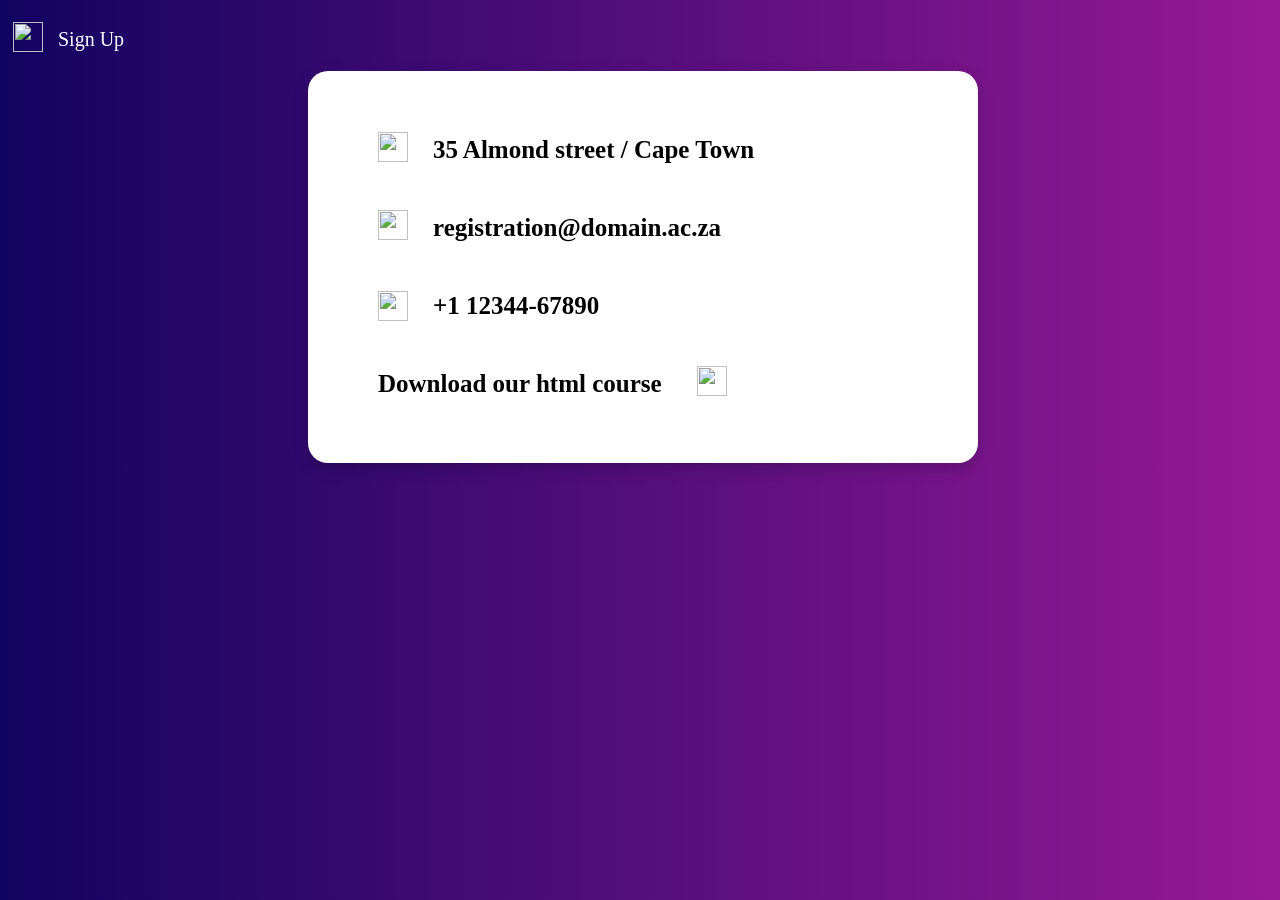
==== contact.html @ 8144a492 "practice website" ====
<!DOCTYPE html>
<html lang="en">
<head>
    <meta charset="UTF-8">
    <meta name="viewport" content="width=device-width, initial-scale=1.0">
    <title>REGISTRATION</title>
    <link rel="icon" type="image/png" href="_favicon/android-chrome-512x512.png">
    <link rel="stylesheet" href="contact.css">
</head>
<body>
    <div class="container">
        <a href="sign-in.html">
            <img src="./_images/back.png" width="30px" height="30px">
        </a>
        <p>Sign Up</p>
    </div>

    <form>
            <div class="address">
                <a href="https://maps.google.com/?q=-33.984133,18.491811" target="_blank">
                   <img src="./_images/pin.png" width="30px" height="30px">
                </a>
                <p>35 Almond street / Cape Town</p>
            </div>
            <div class="email">
                <a href="mailto:registration@domain.ac.za">
                   <img src="./_images/email.png" width="30px" height="30px">
                </a>
                <p>registration@domain.ac.za</p>
            </div>
            <div class="phone">
                <img src="./_images/phone-call.png" width="30px" height="30px">
                <p>+1 12344-67890</p>
            </div>
            <div class="download">
                <p>Download our html course</p>
                <a href="./_documents/HTML and CSS design and build websites.pdf" target="_blank">
                   <img src="./_images/download.png" width="30px" height="30px">
                </a>
            </div>
       </div>
       
    </form>
    
</body>
</html>
---- contact.css ----
body {
     background:linear-gradient(
        to right, #110361, #971997
     );
     display: flex;
     flex-direction: column;
     align-items: center;
}
.container {
     display: flex;
     flex-direction: row;
     align-self: flex-start;
     align-items: center;
     justify-content: center;
     font-size: 20px;
     color: white;
     padding-left: 5px;
     gap: 15px;
     cursor: pointer;
}
form {
     display: flex;
     flex-direction: column;
     align-self: flex-start;
     justify-content:center;
     background:white;
     color: black;
     margin-left:300px;
     margin-top: 60px0px;
     padding-top: 40px;
     padding-left: 70px;
     padding-bottom: 40px;
     width: 600px;
     height: auto;
     border-radius: 20px;
     box-shadow: 0 5px 15px rgba(0,0,0,0.2);
}
.address {
     display: flex;
     flex-direction: row;
     align-items: center;
     gap: 25px;
     font-weight: bold;
     font-size: 25px;
}
.email {
     display: flex;
     flex-direction: row;
     align-items: center;
     gap: 25px;
     font-weight: bold;
     font-size: 25px;
}
.phone {
     display: flex;
     flex-direction: row;
     align-items: center;
     gap: 25px;
     font-weight: bold;
     font-size: 25px;
}
.download {
     display: flex;
     flex-direction: row;
     align-items: center;
     gap: 35px;
     font-weight: bold;
     font-size: 25px;
}
img:hover {
    background-color:rgb(241, 110, 106);
    transition: 0.5s;

}
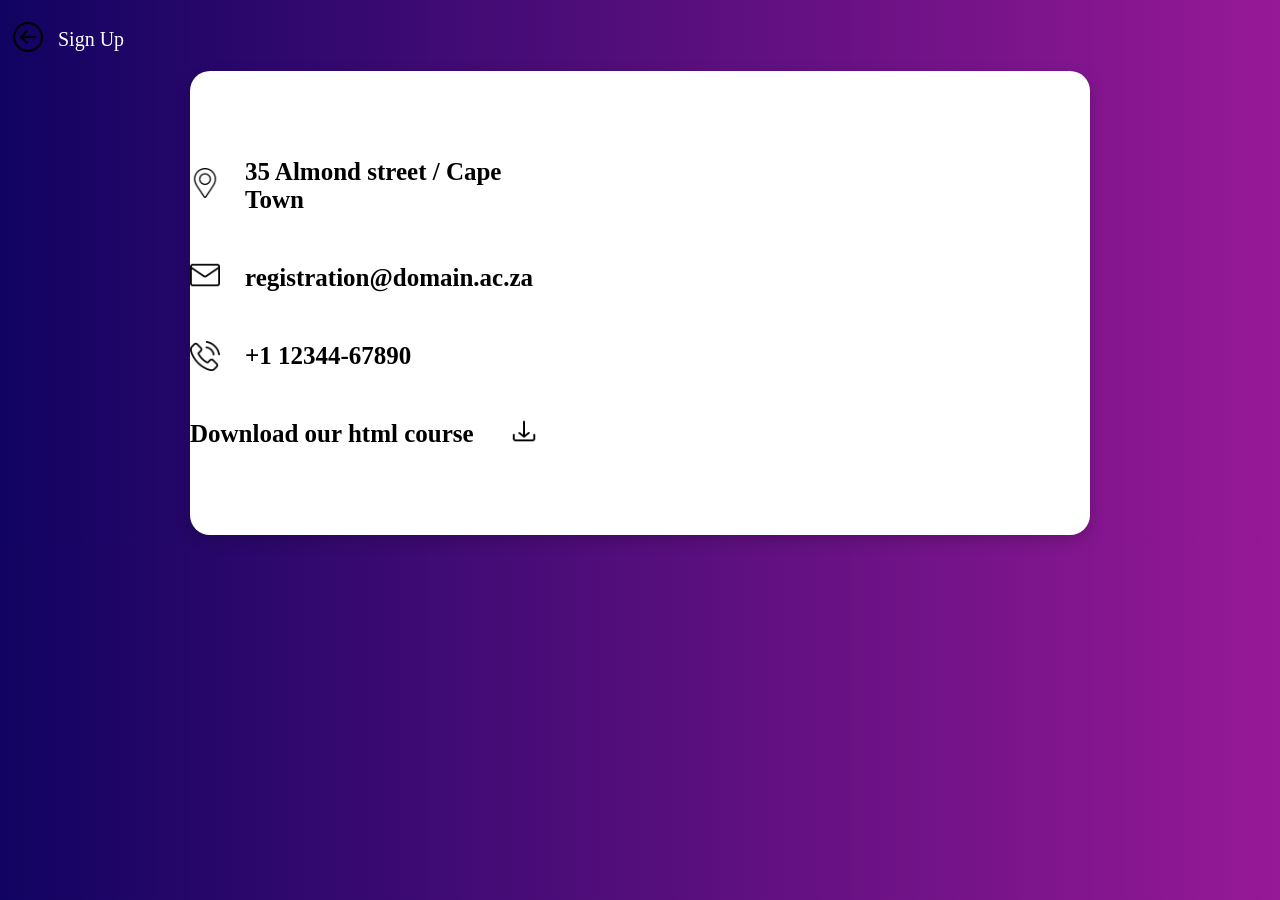
==== commit b34daaba: "refactor contact form layout and improve styling" ====
--- a/contact.html
+++ b/contact.html
@@ -14,33 +14,42 @@
         </a>
         <p>Sign Up</p>
     </div>
-
-    <form>
-            <div class="address">
-                <a href="https://maps.google.com/?q=-33.984133,18.491811" target="_blank">
-                   <img src="./_images/pin.png" width="30px" height="30px">
-                </a>
-                <p>35 Almond street / Cape Town</p>
+        <form>
+            <div class="contact">
+                <div class="address">
+                    <a href="https://maps.google.com/?q=-33.984133,18.491811" target="_blank">
+                        <img src="./_images/pin.png" width="30px" height="30px">
+                    </a>
+                    <p>35 Almond street / Cape Town</p>
+                </div>
+                <div class="email">
+                    <a href="mailto:registration@domain.ac.za">
+                        <img src="./_images/email.png" width="30px" height="30px">
+                    </a>
+                    <p>registration@domain.ac.za</p>
+                </div>
+                <div class="phone">
+                    <img src="./_images/phone-call.png" width="30px" height="30px">
+                    <p>+1 12344-67890</p>
+                </div>
+                <div class="download">
+                    <p>Download our html course</p>
+                    <a href="./_documents/HTML and CSS design and build websites.pdf" target="_blank">
+                        <img src="./_images/download.png" width="30px" height="30px">
+                    </a>
+                </div>
             </div>
-            <div class="email">
-                <a href="mailto:registration@domain.ac.za">
-                   <img src="./_images/email.png" width="30px" height="30px">
-                </a>
-                <p>registration@domain.ac.za</p>
+            <div class="map">
+                <iframe
+                    src="https://www.google.com/maps/embed?pb=!1m17!1m12!1m3!1d3308.32702499538!2d18.489236075713524!3d-33.984132973182675!2m3!1f0!2f0!3f0!3m2!1i1024!2i768!4f13.1!3m2!1m1!2zMzPCsDU5JzAyLjkiUyAxOMKwMjknMzAuNSJF!5e0!3m2!1sfr!2sza!4v1786447894288!5m2!1sfr!2sza"
+                    width="500" height="380" style="border:0;" allowfullscreen="" loading="lazy"
+                    referrerpolicy="strict-origin-when-cross-origin">
+                </iframe>
             </div>
-            <div class="phone">
-                <img src="./_images/phone-call.png" width="30px" height="30px">
-                <p>+1 12344-67890</p>
-            </div>
-            <div class="download">
-                <p>Download our html course</p>
-                <a href="./_documents/HTML and CSS design and build websites.pdf" target="_blank">
-                   <img src="./_images/download.png" width="30px" height="30px">
-                </a>
-            </div>
-       </div>
-       
-    </form>
+    
+    
+        </form>
+   
     
 </body>
 </html>
--- a/contact.css
+++ b/contact.css
@@ -20,20 +20,26 @@
 }
 form {
      display: flex;
-     flex-direction: column;
-     align-self: flex-start;
+     flex-direction: row;
+     align-self: center;
      justify-content:center;
      background:white;
      color: black;
-     margin-left:300px;
+     gap: 30px;
      margin-top: 60px0px;
      padding-top: 40px;
-     padding-left: 70px;
+     padding-left: -10px;
      padding-bottom: 40px;
-     width: 600px;
+     width: 900px;
      height: auto;
      border-radius: 20px;
      box-shadow: 0 5px 15px rgba(0,0,0,0.2);
+}
+.contact {
+     display: flex;
+     flex-direction: column;
+     align-items: left;
+     justify-content: center;
 }
 .address {
      display: flex;
@@ -71,4 +77,9 @@
     background-color:rgb(241, 110, 106);
     transition: 0.5s;
 
+}
+iframe {
+     border: 5 solid black;
+     border-radius: 20px;
+     
 }
